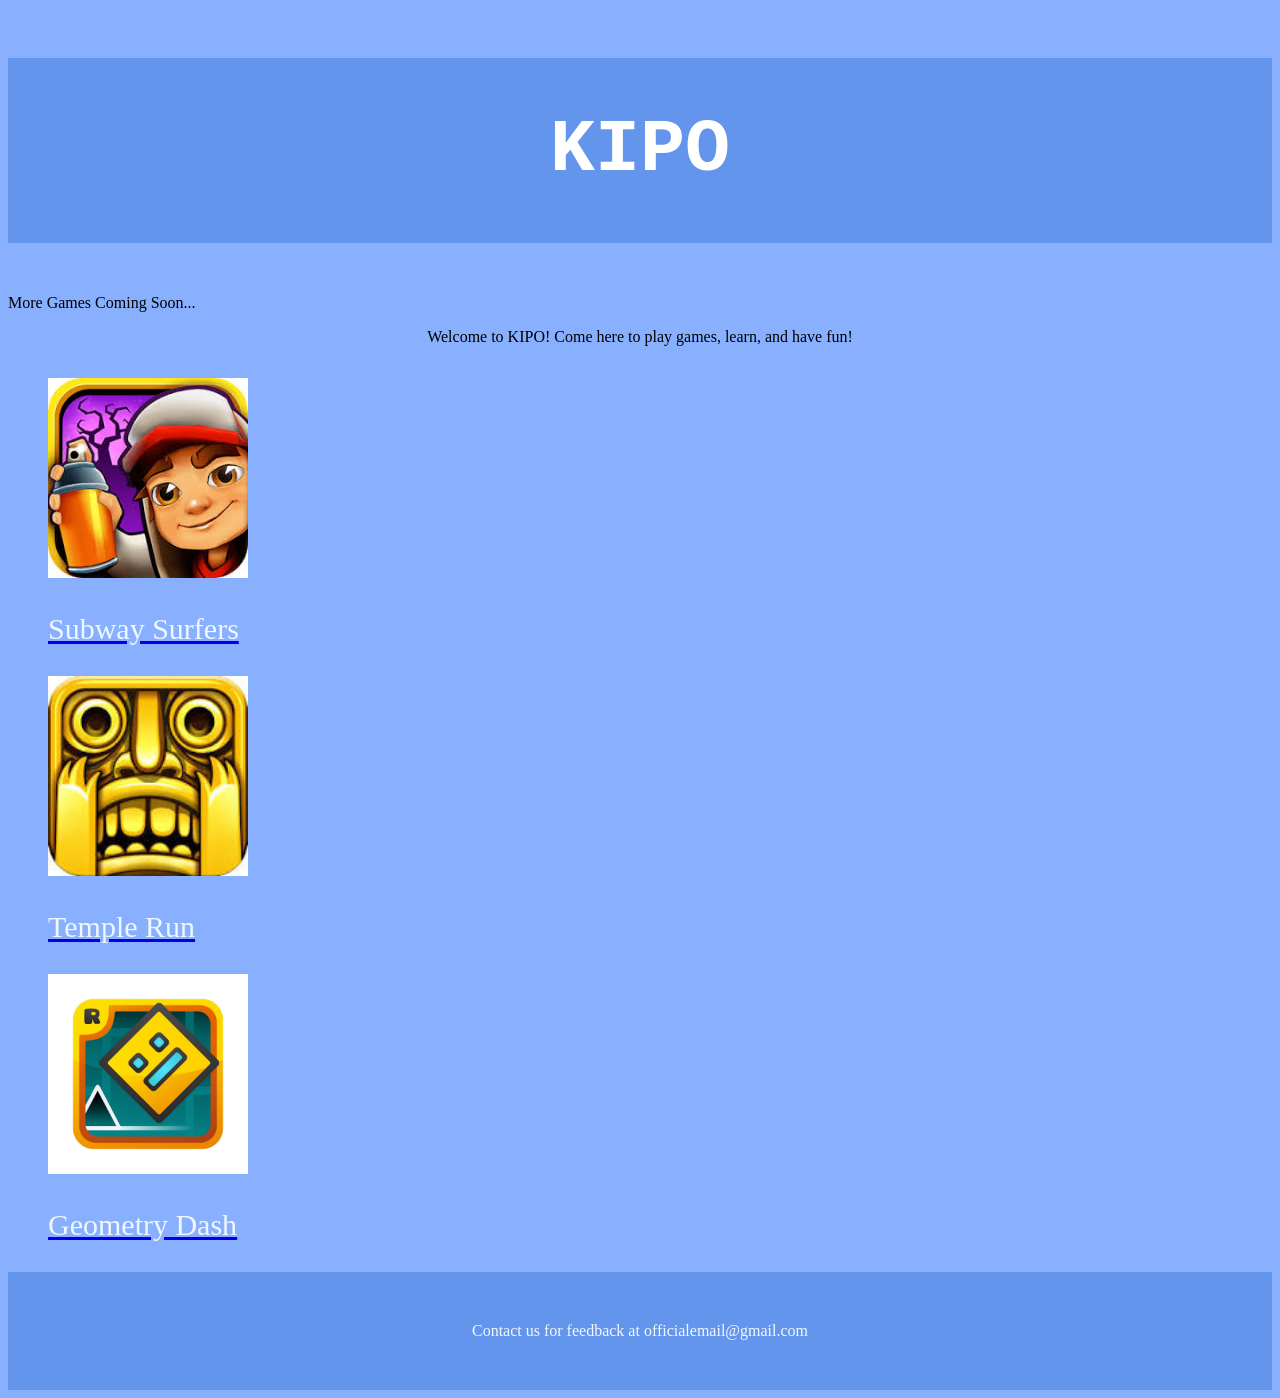
==== css_1/kipo.html @ 41943482 "added games to my website" ====
<!DOCTYPE html>
<html lang="en">
<head>
    <meta charset="UTF-8">
    <meta name="viewport" content="width=device-width, initial-scale=1.0">
    <title>KIPO</title>
    <link rel="stylesheet" href="styles.css">
</head>
<body>
<header>
    <h1>KIPO</h1>
</header>
    <main>More Games Coming Soon...</main>
    <p>Welcome to KIPO! Come here to play games, learn, and have fun!</p>
    <nav>
      <ul>
        <div class="game-container">
           <div class="game-card">
                 <a href="subwaysurfers.html">
                 <img src="subwaysurfers.jpeg" width="200" height="200" alt="Play Subway Surfers">
                 <p id="gamename">Subway Surfers</p>
                 </a>
           </div>
           <div class="game-card">
            <a href="templerun.html">
           <img src="templerun.png.jpeg" width="200" height="200" alt="Play Temple Run">
           <p id="gamename">Temple Run</p>
           </a>
          </div>

         <div class="game-card">
          <a href="geometrydash.html">
          <img src="geometry-dash.png.jpg" width="200" height="200" alt="Play Geometry Dash">
          <p id="gamename">Geometry Dash</p>
          </a>
         </div>
        </div>
      </ul>
    </nav>
    <footer>Contact us for feedback at officialemail@gmail.com</footer>
</body>
</html>
---- css_1/styles.css ----
body{
   background-color: rgb(136, 176, 255);
   display: flex;
   flex-direction: column;
   flex:1 0 auto;
}

h1{
    color: white;
    font-family:'Courier New', Courier, monospace;
    background-color:cornflowerblue;
    text-align: center;
    font-size: 75px;
    padding: 50px;
}

p{
    text-align: center;
}

#gamename{
    text-align: left;
    font-size: 30px;
    font-family: fantasy;
    color: aliceblue;
    text-decoration: none;
}

footer{
    padding: 50px;
    text-align: center;
    font-family: 'Times New Roman', Times, serif;
    background-color:cornflowerblue;
    color: aliceblue;
}
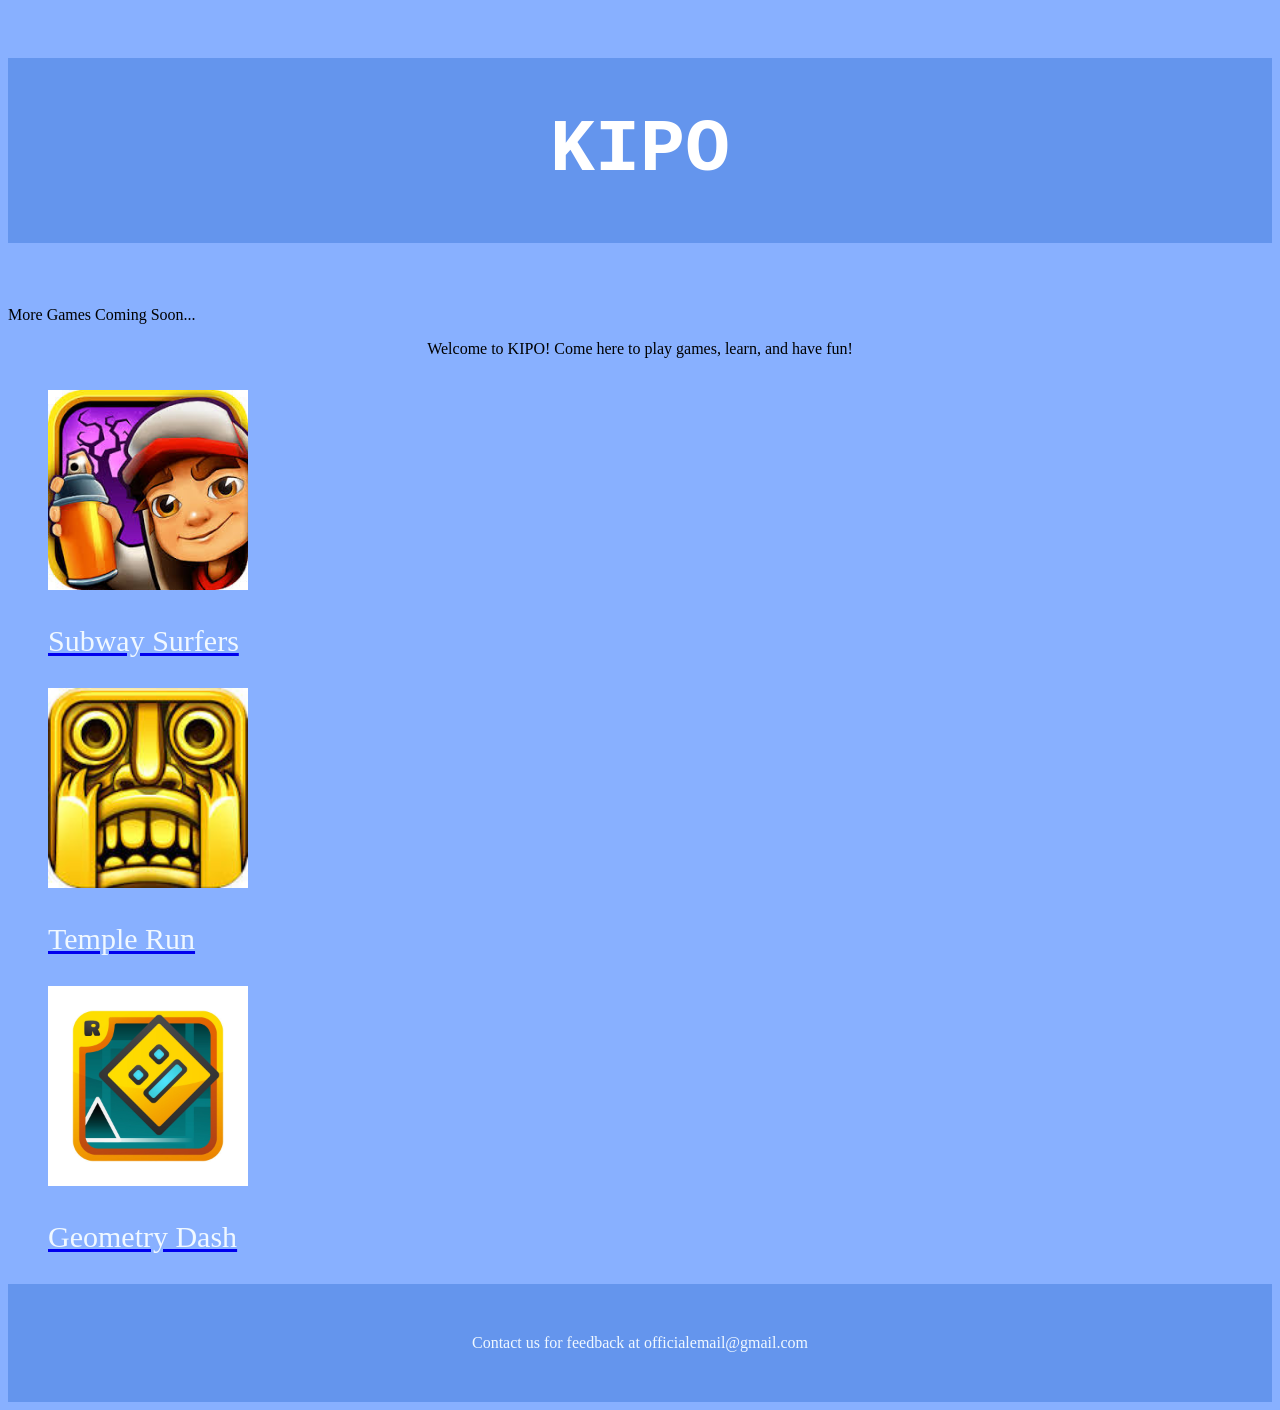
==== commit 06a30a0b: "updated css file" ====
--- a/css_1/kipo.html
+++ b/css_1/kipo.html
@@ -5,6 +5,7 @@
     <meta name="viewport" content="width=device-width, initial-scale=1.0">
     <title>KIPO</title>
     <link rel="stylesheet" href="styles.css">
+    <script src="script.js"></script>
 </head>
 <body>
 <header>
--- a/css_1/styles.css
+++ b/css_1/styles.css
@@ -11,6 +11,7 @@
     background-color:cornflowerblue;
     text-align: center;
     font-size: 75px;
+    margin-bottom: 5%;
     padding: 50px;
 }
 
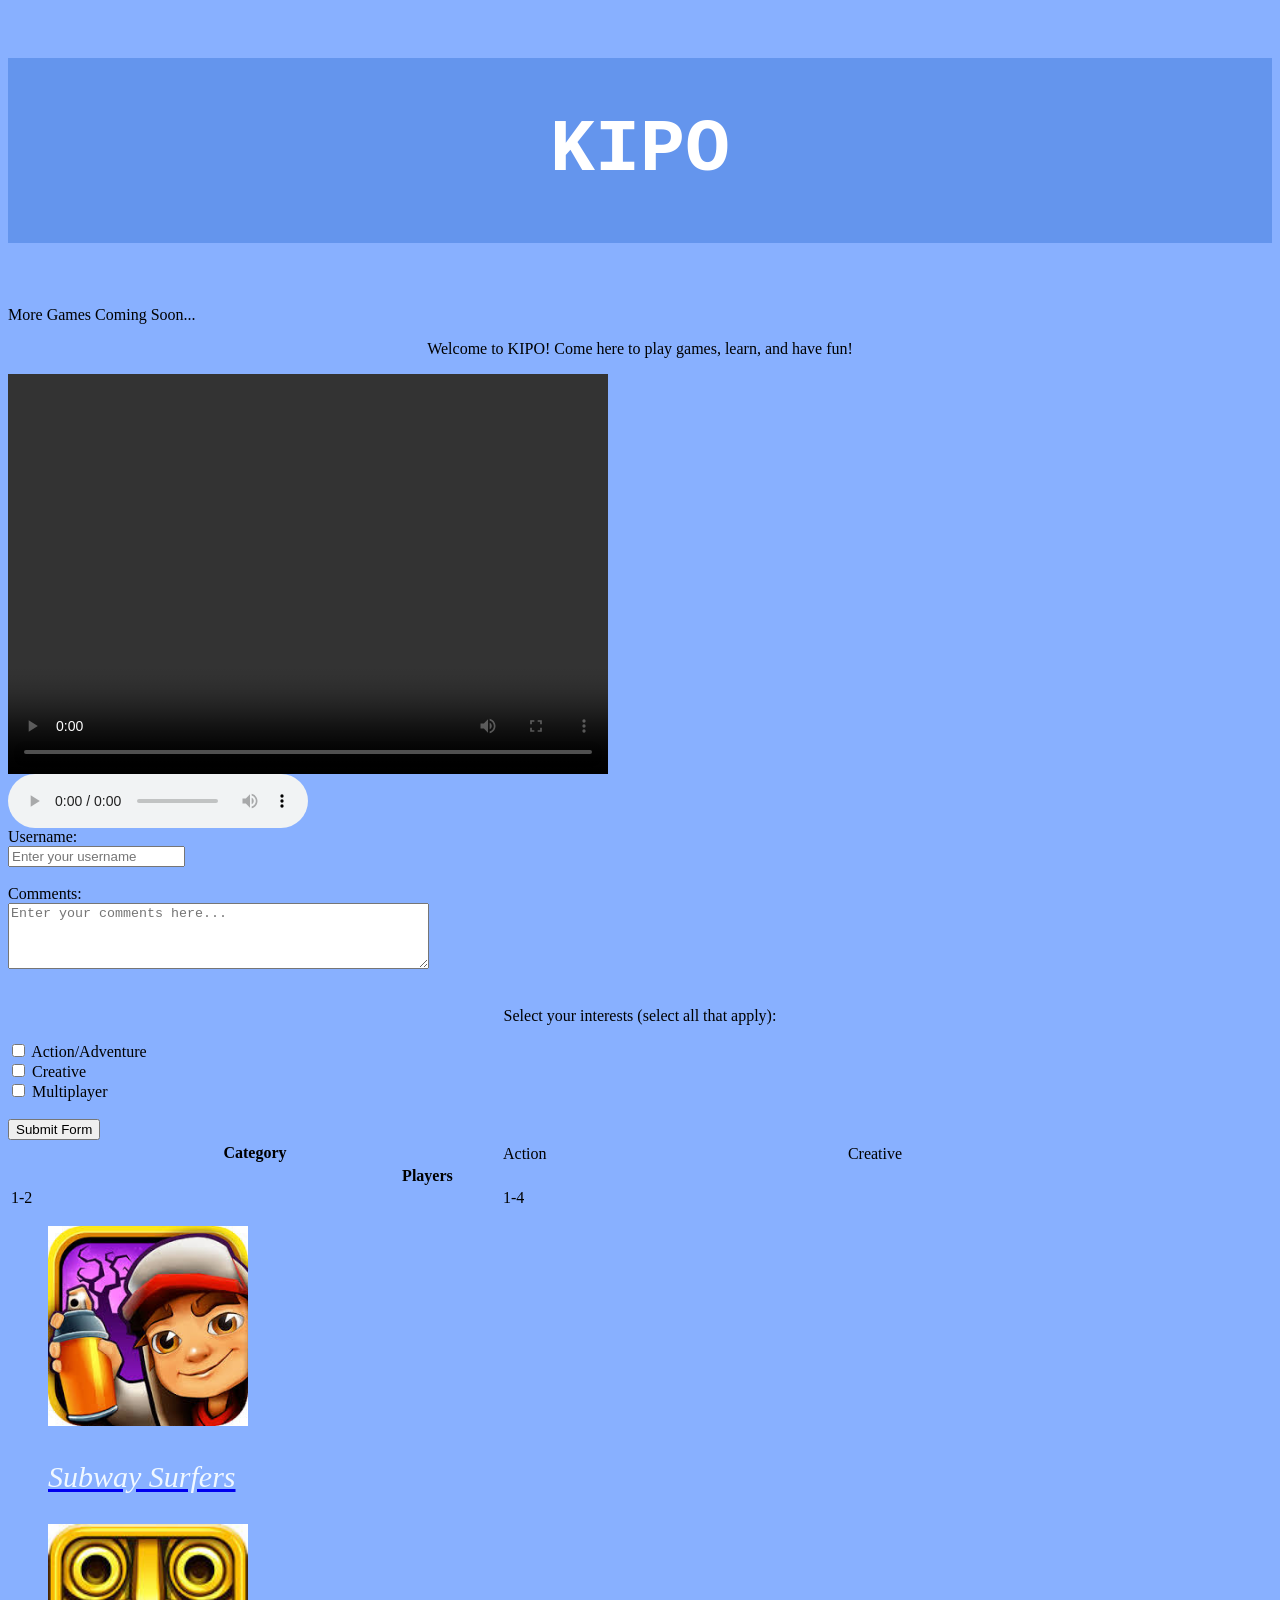
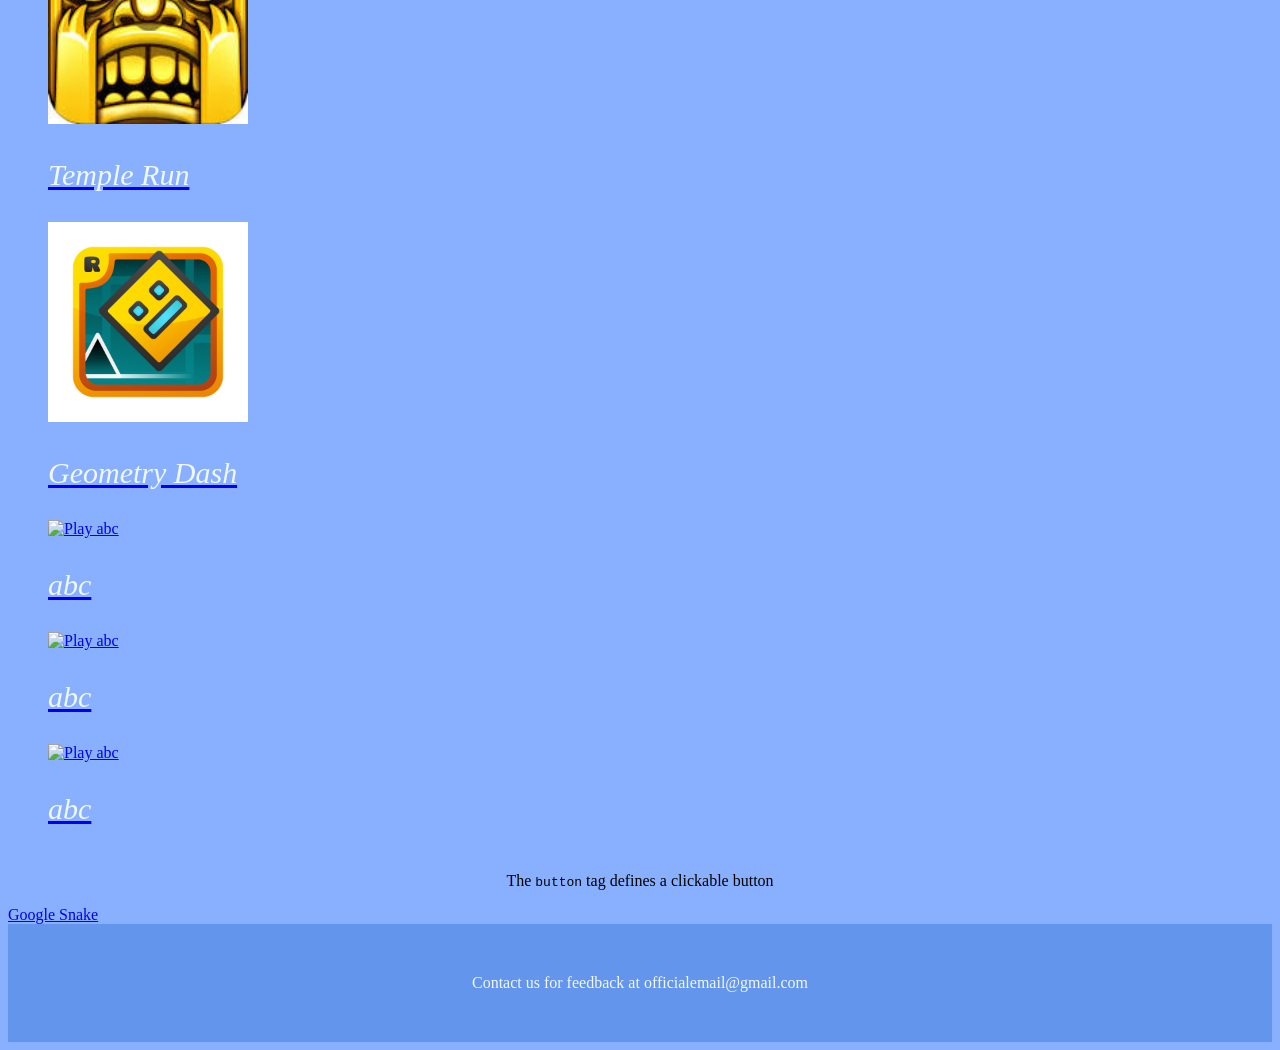
==== commit 20ee42da: "finished my requirements" ====
--- a/css_1/kipo.html
+++ b/css_1/kipo.html
@@ -11,33 +11,113 @@
 <header>
     <h1>KIPO</h1>
 </header>
+<section>
     <main>More Games Coming Soon...</main>
     <p>Welcome to KIPO! Come here to play games, learn, and have fun!</p>
+</section>
+
+<video controls width="600" height="400">
+    <source src="" type="video/mp4">
+    <!-- Fallback text for older browsers -->
+    Your browser does not support the video tag.
+</video>
+
+<audio controls>
+    <source src="/Users/hs27/Desktop/DAE_PROJECTS/html_1/mondamusic-lofi-beats-499181.mp3" type="audio/mpeg">
+    <!-- Fallback text for older browsers -->
+    Your browser does not support the audio element.
+</audio>
+
+
+<form action="/submit_page" method="POST">
+    <!-- Text Input Field -->
+    <label for="username">Username:</label><br>
+    <input type="text" id="username" name="username" placeholder="Enter your username"><br><br>
+
+    <!-- Textarea Field -->
+    <label for="comments">Comments:</label><br>
+    <textarea id="comments" name="comments" rows="4" cols="50" placeholder="Enter your comments here..."></textarea><br><br>
+
+    <!-- Checkbox Inputs -->
+    <p>Select your interests (select all that apply):</p>
+    <input type="checkbox" id="interest1" name="interests" value="action/adventure">
+    <label for="interest1"> Action/Adventure</label><br>
+    <input type="checkbox" id="interest2" name="interests" value="creative">
+    <label for="interest2"> Creative</label><br>
+    <input type="checkbox" id="interest3" name="interests" value="multiplayer">
+    <label for="interest3"> Multiplayer</label><br><br>
+
+    <!-- Submit Button -->
+    <input type="submit" value="Submit Form">
+</form>
+
+<table>
+    <tr>
+        <th id="TT" rowspan="2">Category</th> 
+        <tr>
+        <td id="TT">Action</td>
+        <td id="TT">Creative</td>
+        </tr>
+    </tr>
+   <tr>
+        <th id="TT" colspan="2">Players</th> 
+        <tr>
+        <td id="TT">1-2</td>
+        <td id="TT">1-4</td>
+        </tr>
+    </tr>
+</table>
+
     <nav>
       <ul>
         <div class="game-container">
            <div class="game-card">
                  <a href="subwaysurfers.html">
                  <img src="subwaysurfers.jpeg" width="200" height="200" alt="Play Subway Surfers">
-                 <p id="gamename">Subway Surfers</p>
+                 <p id="gamename"><cite>Subway Surfers</cite></p>
                  </a>
            </div>
+
            <div class="game-card">
             <a href="templerun.html">
            <img src="templerun.png.jpeg" width="200" height="200" alt="Play Temple Run">
-           <p id="gamename">Temple Run</p>
+           <p id="gamename"><cite>Temple Run</cite></p>
            </a>
           </div>
 
          <div class="game-card">
           <a href="geometrydash.html">
           <img src="geometry-dash.png.jpg" width="200" height="200" alt="Play Geometry Dash">
-          <p id="gamename">Geometry Dash</p>
+          <p id="gamename"><cite>Geometry Dash</cite></p>
           </a>
          </div>
+
+         <div class="game-card">
+          <a href="abc.html">
+          <img src="abc.jpg" width="200" height="200" alt="Play abc">
+          <p id="gamename"><cite>abc</cite></p>
+          </a>
+         </div>
+
+          <div class="game-card">
+          <a href="abc.html">
+          <img src="abc.jpg" width="200" height="200" alt="Play abc">
+          <p id="gamename"><cite>abc</cite></p>
+          </a>
+         </div>
+
+          <div class="game-card">
+          <a href="abc.html">
+          <img src="abc.jpg" width="200" height="200" alt="Play abc">
+          <p id="gamename"><cite>abc</cite></p>
+          </a>
+         </div>
+
         </div>
       </ul>
     </nav>
+    <p id="codeTag">The <code>button</code> tag defines a clickable button</p>
+    <a href="https://www.google.com/fbx?fbx=snake_arcade" target="_blank" rel="noopener noreferrer">Google Snake</a>
     <footer>Contact us for feedback at officialemail@gmail.com</footer>
 </body>
 </html>
